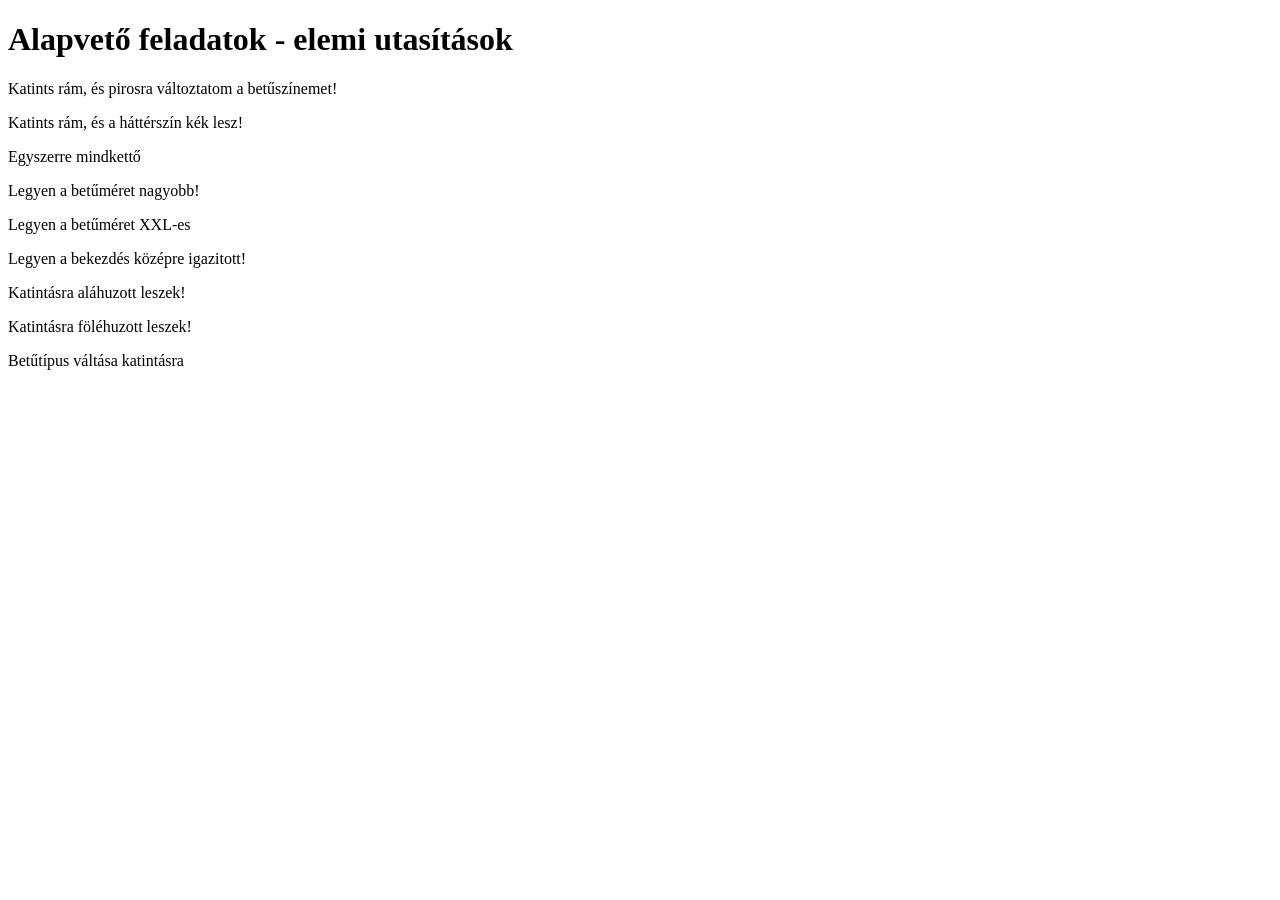
==== webprog.html @ 7cec2bb2 "Add files via upload" ====
<!DOCTYPE html>
<html lang="hu">
<head>
    <meta charset="UTF-8">
    <meta name="viewport" content="width=device-width, initial-scale=1.0">
    <title>Első Javascript-es feladatok 2025.11.26</title>
</head>
<body>
    <h1>Alapvető feladatok - elemi utasítások</h1>
    <p onclick="this.style.color='red'">Katints rám, és pirosra változtatom a betűszínemet!</p>
    <p onclick="this.style.backgroundColor='lightblue'">Katints rám, és a háttérszín kék lesz!</p>
    <p onclick="this.style.backgroundColor='lightblue';this.style.color='red'">Egyszerre mindkettő</p>
    <p onclick="this.style.fontSize='24px'">Legyen a betűméret nagyobb!</p>
    <p onclick="this.style.fontSize='xx-large'">Legyen a betűméret XXL-es </p>
    <p onclick="this.style.textAlign='center'">Legyen a bekezdés középre igazitott!</p>
    <p onclick="this.style.textDecoration='underline'">Katintásra aláhuzott leszek!</p>
    <p onclick="this.style.textDecoration='overline'">Katintásra föléhuzott leszek!</p>
    <p onclick="this.style.fontFamily='Arial'">Betűtípus váltása katintásra</p>
</body>
</html>
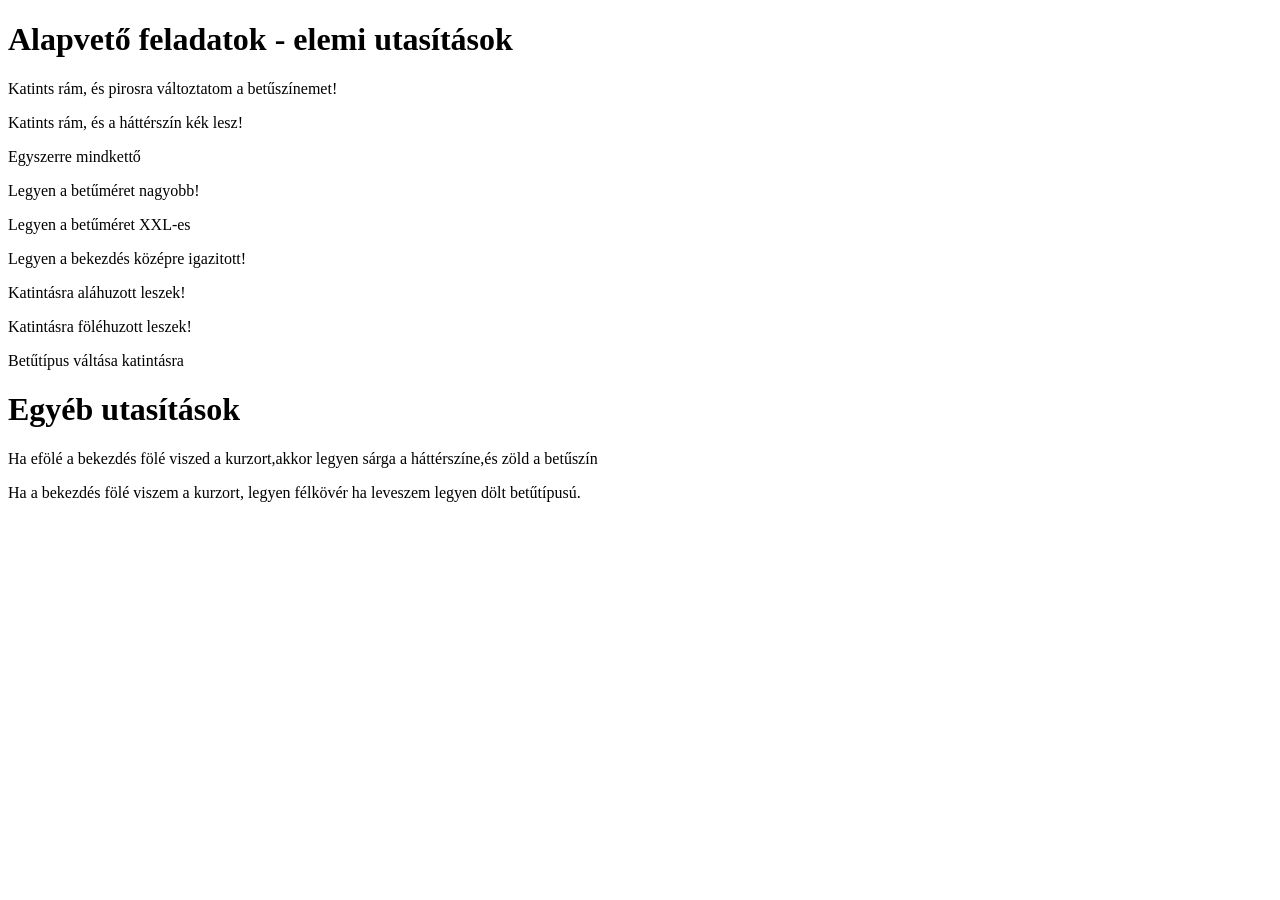
==== commit 8cbbdb47: "tov" ====
--- a/webprog.html
+++ b/webprog.html
@@ -16,5 +16,11 @@
     <p onclick="this.style.textDecoration='underline'">Katintásra aláhuzott leszek!</p>
     <p onclick="this.style.textDecoration='overline'">Katintásra föléhuzott leszek!</p>
     <p onclick="this.style.fontFamily='Arial'">Betűtípus váltása katintásra</p>
+
+
+    <h1 id="focim">Egyéb utasítások</h1>
+    <p onmouseover="this.style.backgroundColor='yellow';this.style.color='green'"; onmouseover="this.style.backgroundColor='yellow';this.style.color='green'">Ha efölé a bekezdés  fölé viszed a kurzort,akkor legyen sárga a háttérszíne,és zöld a betűszín</p>
+    <p onmouseover="this.style.fontWeight='bold'; this.style.fontStyle='normal'"; onmouseover="this.style.fontWeight='italic'; this.style.fontStyle='normal'">Ha a bekezdés fölé viszem a kurzort, legyen félkövér ha leveszem legyen dölt betűtípusú.</p>
+
 </body>
 </html>
